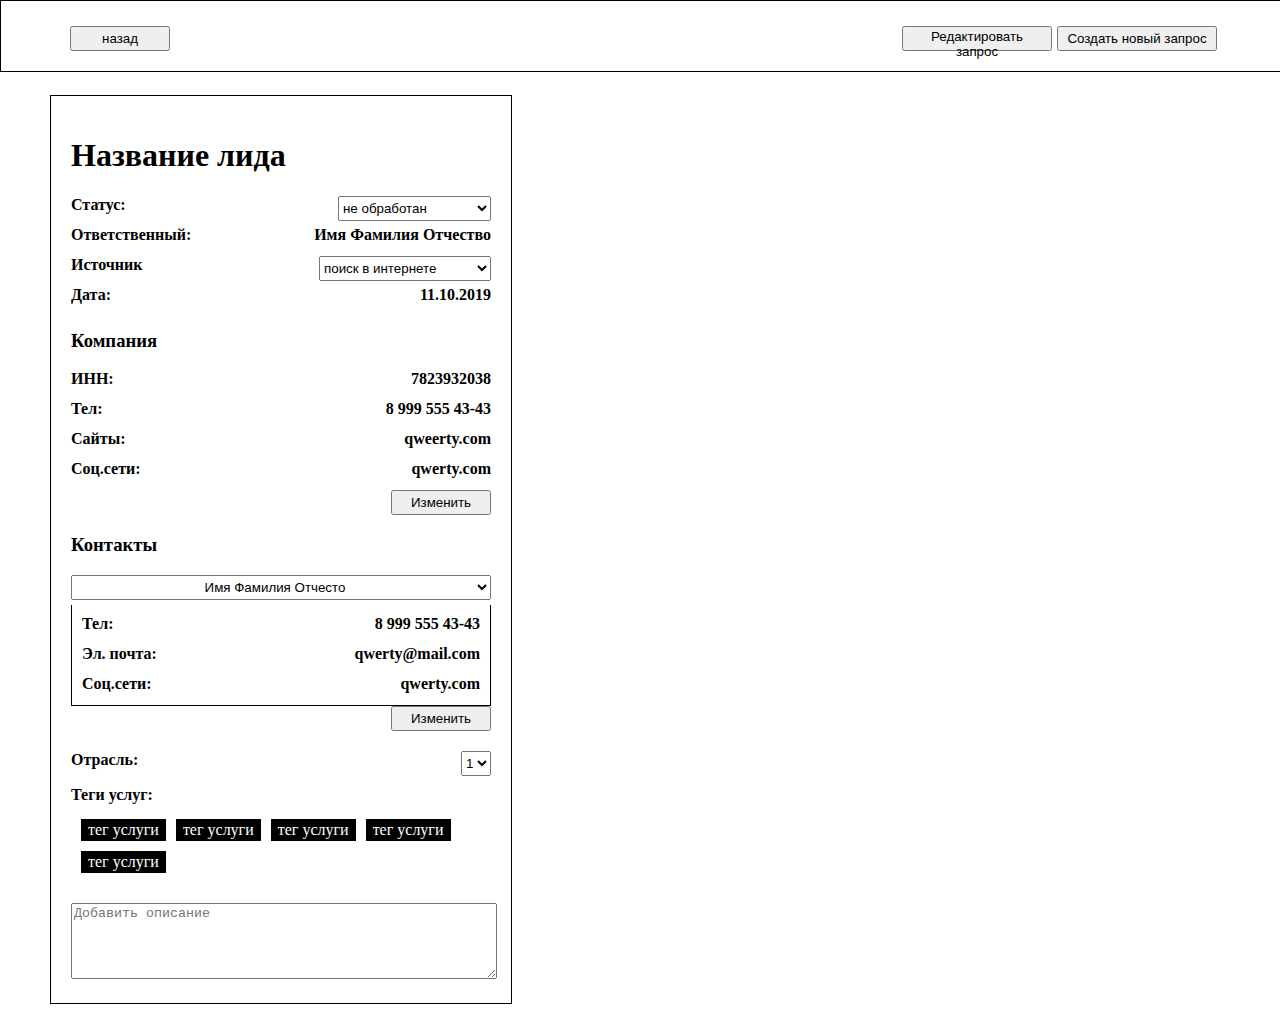
==== page_lid/page_lid.html @ 50b5af83 "v 0.2" ====
<!DOCTYPE html>
<html lang="en">

<head>
    <meta charset="UTF-8">
    <meta name="viewport" content="width=device-width, initial-scale=1.0">
    <meta http-equiv="X-UA-Compatible" content="ie=edge">
    <link rel="stylesheet" href="style.css">
    <script src="https://code.jquery.com/jquery-3.4.1.min.js"></script>
    <script src="main.js"></script>
    <title>Document</title>
</head>

<body>
    <div class="header_conteiner">
            <div class="menu_block">
        <a href="file:///D:/PROJECTS/CRM%20system/task_v2/page_tasks.html">
            <button class="btn btn_last_page">назад</button>
        </a>
        <div class="nav_block">
            <button class="btn edit_iquiry">Редактировать запрос</button>
            <button class="btn create_inquiry">Создать новый запрос</button>
        </div>
    </div>
    </div>
    <div class="lid_conteiner">
        <div class="lid_info_conteiner">
            
            <div class="name_lid_block">
                <h1>Название лида</h1>
            </div>

            <div class="main_info_block">
                <div class="select_block field_block">
                    <h4>Статус:</h4>
                    <select>
                        <option value="">не обработан</option>
                        <option value="">уточнение</option>
                        <option value="">активная проработка</option>
                        <option value="">отложен</option>
                        <option value="">архив</option>
                        <option value="">возобновлен</option>
                        <option value="">завершен</option>
                    </select>
                </div>

                <div class="manager_block field_block">
                    <h4>Ответственный:</h4>
                    <h4>Имя Фамилия Отчество</h4>
                </div>

                <div class="sourse_lid_block field_block">
                    <h4>Источник</h4>
                    <select name="" id="">
                        <option value="">поиск в интернете</option>
                        <option value="">рекомендации клиентов</option>
                        <option value="">выставка</option>
                        <option value="">таможенная база</option>
                    </select>
                </div>

                <div class="date_create_block field_block">
                    <h4>Дата:</h4>
                    <h4>11.10.2019</h4>
                </div>
            </div>
            <div class="company_block">
                <h3>Компания</h3>
                <div class="company_inn_block field_block">
                    <h4>ИНН:</h4>
                    <input type="text" placeholder="Введите ИНН" class="company_inp" name="nomber_inn">
                    <h4 class="company_info nomber_inn">7823932038</h4>
                </div>
                <div class="company_tel_block field_block">
                    <h4>Тел:</h4>
                    <input type="text" placeholder="Введите номер телефона" class="company_inp" name="nomber_tel">
                    <h4 class="company_info nomber_tel">8 999 555 43-43</h4>
                </div>
                <div class="company_sites_block field_block">
                    <h4>Сайты:</h4>
                    <input type="text" placeholder="Ввставьте ссылку" class="company_inp" name="address_site">
                    <h4 class="company_info address_site">qweerty.com</h4>
                </div>
                <div class="company_social_block field_block">
                    <h4>Соц.сети:</h4>
                    <input type="text" placeholder="Вставьте ссылку" class="company_inp" name="address_social">
                    <h4 class="company_info address_social">qwerty.com</h4>
                </div>
                <button class="switch_datas btn" id="switch_datas_company">Изменить</button>
                <button class="save_changes btn" id="save_changes_company">Сохранить</button>
            </div>

            <div class="contacts_block">
                <div class="name_obj_block">
                    <h3>Контакты</h3>
                </div>
                <div class="contacts_item_block">
                    <select name="" id="lid_contacts">
                        <option value="">Имя Фамилия Отчесто</option>
                        <option value="">Имя Фамилия Отчесто</option>
                        <option value="">Имя Фамилия Отчесто</option>
                    </select>
                </div>
                <div class="info_redact_block">
                    <div class="contacts_tel_block field_block">
                        <h4>Тел:</h4>
                        <input type="text" placeholder="Введите номер телефона" class="contacts_inp" name="nomber_tel">
                        <h4 class="contacts_info contacts_s">8 999 555 43-43</h4>
                    </div>
                    <div class="contacts_email_block field_block">
                        <h4>Эл. почта:</h4>
                        <input type="text" placeholder="Введите почту" class="contacts_inp" name="address_email">
                        <h4 class="contacts_info contacts_social">qwerty@mail.com</h4>
                    </div>
                    <div class="contacts_social_block field_block">
                        <h4>Соц.сети:</h4>
                        <input type="text" placeholder="Вставьте ссылку" class="contacts_inp" name="address_social">
                        <h4 class="contacts_info contacts_social">qwerty.com</h4>
                    </div>
                </div>
                <button class="switch_datas btn" id="switch_datas_contacts">Изменить</button>
                <button class="save_changes btn" id="save_datas_contacts">Сохранить</button>
            </div>

            <div class="type_lid_block field_block">
                <h4>Отрасль:</h4>
                <select name="" id="">
                    <option value="">1</option>
                    <option value="">2</option>
                    <option value="">3</option>
                    <option value="">4</option>
                </select>
            </div>

            <div class="tags_conteiner">
                <h4>Теги услуг:</h4>
                <div class="tags_block">
                    <div class="service_tag">тег услуги</div>
                    <div class="service_tag">тег услуги</div>
                    <div class="service_tag">тег услуги</div>
                    <div class="service_tag">тег услуги</div>
                    <div class="service_tag">тег услуги</div>
                </div>
            </div>
            <textarea name="" id="descr_field" cols="30" rows="10" placeholder="Добавить описание"></textarea>
        </div>

        <div class="right_block_conteiner">
            <div class="info_lid_conteiner">
                


                <div class="form_inquiry_conteiner">
                    <div class="main_info_form_iquiry">
                        <h1>Сформировать запрос</h1>
                        <div class="field_block nomber_inquiry_block">
                            <h4>Номер запроса</h4>
                            <h4 id="nomber_inquiry" >12321344214</h4>
                        </div>
                        <div class="field_block sourse_inquiry_block">
                            <h4>Источник запроса</h4>
                            <select name="" id="sourse_inquiry">
                                <option value="">Холодные звонки</option>
                                <option value="">Сайт</option>
                                <option value="">Действующий клиент</option>
                                <option value="">Активная продажа</option>
                                <option value="">Таможенная база</option>
                            </select>
                        </div>
                        <div class="type_inquiry_block">
                            <h4>Выберите тип запроса</h4>
                            <select name="" id="type_inquiry">
                                <option value="">Негабарит</option>
                                <option value="">FTL</option>
                                <option value="">LTL</option>
                                <option value="">FCL</option>
                            </select>
                            <button class="select_type btn">Выбор</button>
                        </div>
                    </div>

                    <div class="FTL_inquiry_block info_inquiry_block">
                        <h2>Груз типа FTL</h2>
                        <div class="type_car_block field_block">
                            <h4>Тип транспорта</h4>
                            <select name="type_car" id="">
                                <option value="">тип транспорта</option>
                                <option value="">тип транспорта</option>
                            </select>
                        </div>

                        <div class="variant_loading_block field_block">
                            <h4>Способ погрузки</h4>
                            <select name="variant_loading" id="">
                                <option value="">зад</option>
                                <option value="">бок</option>
                                <option value="">верхняя</option>
                                <option value="">полная растентовка</option>
                            </select>
                        </div>


                        <div class="geog_loading_block">
                            <h3>География загрузки</h3>
                            <div class="country_loading_block field_block">
                                <h4>Выбереите страну погрузки</h4>
                                <select name="country_loading" id="country_loading">
                                    <option value="">Россия</option>
                                </select>
                            </div>
                            <div class="address_loading_block field_block">
                                <h4>Адрес погрузки</h4>
                                <input type="text" name="address_loading" id="address_loading" placeholder="Введите адрес погрузки">
                            </div>
                            <div class="address_tamoj_oforml field_block">
                                <h4>Адрес таможенного оформления</h4>
                                <input type="text" name="address_tamoj_in" class="Введите адрес таможенного офрмления">
                            </div>
                        </div>

                        <div class="geog_unloading_block">
                            <h3>География выгрузки</h3>
                            <div class="country_unloading_block field_block">
                                <h4>Выбереите страну разгрузки</h4>
                                <select name="country_unloading" id="country_unloading">
                                    <option value="">Россия</option>
                                </select>
                            </div>
                            <div class="address_unloading_block field_block">
                                <h4>Адресс разгрузки</h4>
                                <input type="text" placeholder="Введите адрес рагрузки">
                            </div>
                            <div class="address_tamoj_oforml field_block">
                                <h4>Адрес таможенного оформления</h4>
                                <input type="text" name="address_tamoj_from" class="Введите адрес таможенного офрмления">
                            </div>
                        </div>

                        <div class="cargo_block">
                            <h3>Блок груз</h3>
                            <div class="type_cargo_block field_block">
                                <h4>Характер груза</h4>
                                <input type="text" name="type_cargo" placeholder="Введите характер груза">
                            </div>

                            <div class="price_block field_block">
                                <h4>Стоимость груза</h4>
                                <input type="text" name="price_cargo" placeholder="Введите стоимость груза">
                            </div>

                            <div class="weight_block field_block">
                                <h4>Вес груза</h4>
                                <input type="text" name="weight_cargo" placeholder="Введите вес груза">
                            </div>

                            <div class="country_invoise_block field_block">
                                <h4>Страна в инфосах</h4>
                                <input type="text" name="country_invoise" placeholder="Введите страну в инвойсках">
                            </div>

                            <div class="code_tnvad_block field_block">
                                <h4>Кол-во кодов ТНВЭД</h4>
                                <input type="text" name="code_tnvad" placeholder="Введите кол-во кодов">
                            </div>

                            <div class="packing_block field_block">
                                <h4>Упаковка</h4>
                                <input type="text" name="packing_cargo" placeholder="Введите тип упаковки">
                            </div>

                            <div class="class_dunger_block field_block">
                                <h4>Класс опасности</h4>
                                <input type="text" name="class_dunger" placeholder="Введите класс опасности">
                            </div>

                            <div class="traffic_block field_block">
                                <h4>Регулярность грузоперевозок</h4>
                                <input type="text" name="traffic" placeholder="Введите регулярность грузоперевозок">
                            </div>

                            <div class="tempr_block field_block">
                                <h4>Температурный режим</h4>
                                <input type="text" name="tempr" placeholder="Введите температурный режим">
                            </div>

                            <div class="size_cargo_block field_block">
                                <h4>Габариты груза</h4>
                                <input type="text" name="size_cargo" placeholder="Введите габариты груза">
                            </div>
                        </div>
                        <button class="save_inquiry btn">Сохранить запрос</button>
                    </div>


                    <div class="LTL_inquiry_block info_inquiry_block">
                        <h2>Груз типа LTL</h2>
                        <div class="variant_loading_block field_block">
                            <h4>Способ погрузки</h4>
                            <select name="variant_loading" id="">
                                <option value="">зад</option>
                                <option value="">бок</option>
                                <option value="">верхняя</option>
                                <option value="">полная растентовка</option>
                            </select>
                        </div>

                        <div class="geog_loading_block">
                            <h3>География загрузки</h3>
                            <div class="country_loading_block field_block">
                                <h4>Выбереите страну погрузки</h4>
                                <select name="country_loading" id="country_loading">
                                    <option value="">Россия</option>
                                </select>
                            </div>
                            <div class="address_loading_block field_block">
                                <h4>Адресс погрузки</h4>
                                <input type="text" name="address_loading" id="address_loading" placeholder="Введите адрес погрузки">
                            </div>
                            <div class="address_tamoj_oforml field_block">
                                <h4>Адрес таможенного оформления</h4>
                                <input type="text" name="address_tamoj_in" class="Введите адрес таможенного офрмления">
                            </div>
                        </div>

                        <div class="geog_unloading_block">
                            <h3>География выгрузки</h3>
                            <div class="country_unloading_block field_block">
                                <h4>Выбереите страну разгрузки</h4>
                                <select name="country_unloading" id="country_unloading">
                                    <option value="">Россия</option>
                                </select>
                            </div>
                            <div class="address_unloading_block field_block">
                                <h4>Адресс разгрузки</h4>
                                <input type="text" name="address_unloading" placeholder="Введите адрес разгрузки">
                            </div>
                            <div class="address_tamoj_oforml field_block">
                                <h4>Адрес таможенного оформления</h4>
                                <input type="text" name="address_tamoj_from" class="Введите адрес таможенного офрмления">
                            </div>
                        </div>

                        <div class="cargo_block">
                            <h3>Блок груз</h3>
                            <div class="type_cargo_block field_block">
                                <h4>Характер груза</h4>
                                <input type="text" name="type_cargo" placeholder="Введите характер груза">
                            </div>

                            <div class="price_block field_block">
                                <h4>Стоимость груза</h4>
                                <input type="text" name="price_cargo" placeholder="Введите стоимость груза">
                            </div>

                            <div class="weight_block field_block">
                                <h4>Вес груза</h4>
                                <input type="text" name="weight_cargo" placeholder="Введите вес груза">
                            </div>

                            <div class="sum_block field_block">
                                <h4>Количество мест</h4>
                                <input type="text" placeholder="Введите количество мест">
                            </div>

                            <div class="stacking_block field_block">
                                <h4>Возможность штабелирования</h4>
                                <input type="text" placeholder="Введите количество мест">
                            </div>

                            <div class="country_invoise_block field_block">
                                <h4>Страна в инфосах</h4>
                                <input type="text" name="country_invoise" placeholder="Введите страну в инвойсках">
                            </div>

                            <div class="code_tnvad_block field_block">
                                <h4>Кол-во кодов ТНВЭД</h4>
                                <input type="text" name="code_tnvad" placeholder="Введите кол-во кодов">
                            </div>

                            <div class="packing_block field_block">
                                <h4>Упаковка</h4>
                                <input type="text" name="packing_cargo" placeholder="Введите тип упаковки">
                            </div>

                            <div class="class_dunger_block field_block">
                                <h4>Класс опасности</h4>
                                <input type="text" name="class_dunger" placeholder="Введите класс опасности">
                            </div>

                            <div class="traffic_block field_block">
                                <h4>Регулярность грузоперевозок</h4>
                                <input type="text" name="traffic" placeholder="Введите регулярность грузоперевозок">
                            </div>

                            <div class="tempr_block field_block">
                                <h4>Температурный режим</h4>
                                <input type="text" name="tempr" placeholder="Введите температурный режим">
                            </div>

                            <div class="size_cargo_block field_block">
                                <h4>Габариты груза</h4>
                                <input type="text" name="size_cargo" placeholder="Введите габариты груза">
                            </div>
                        </div>
                        <button class="save_inquiry btn">Сохранить запрос</button>
                    </div>

                    
                    <div class="notOverall_inquiry_block info_inquiry_block">
                        <h2>Груз типа 'Негабарит'</h2>
                        <div class="type_car_block field_block">
                            <h4>Тип транспорта</h4>
                            <select name="type_car" id="">
                                <option value="">тип транспорта</option>
                                <option value="">тип транспорта</option>
                            </select>
                        </div>

                        <div class="variant_loading_block field_block">
                            <h4>Способ погрузки</h4>
                            <select name="variant_loading" id="">
                                <option value="">зад</option>
                                <option value="">бок</option>
                                <option value="">верхняя</option>
                                <option value="">полная растентовка</option>
                            </select>
                        </div>

                        <div class="geog_loading_block">
                            <h3>География загрузки</h3>
                            <div class="country_loading_block field_block">
                                <h4>Выбереите страну погрузки</h4>
                                <select name="country_loading" id="country_loading">
                                    <option value="">Россия</option>
                                </select>
                            </div>
                            <div class="address_loading_block field_block">
                                <h4>Адресс погрузки</h4>
                                <input type="text" name="address_loading" id="address_loading" placeholder="Введите адрес погрузки">
                            </div>
                            <div class="address_tamoj_oforml field_block">
                                <h4>Адрес таможенного оформления</h4>
                                <input type="text" name="address_tamoj_in" class="Введите адрес таможенного офрмления">
                            </div>
                        </div>

                        <div class="geog_unloading_block">
                            <h3>География выгрузки</h3>
                            <div class="country_unloading_block field_block">
                                <h4>Выбереите страну разгрузки</h4>
                                <select name="country_unloading" id="country_unloading">
                                    <option value="">Россия</option>
                                </select>
                            </div>
                            <div class="address_unloading_block field_block">
                                <h4>Адресс разгрузки</h4>
                                <input type="text" name="address_unloading" placeholder="Введите адрес разгрузки">
                            </div>
                            <div class="address_tamoj_oforml field_block">
                                <h4>Адрес таможенного оформления</h4>
                                <input type="text" name="address_tamoj_from" class="Введите адрес таможенного офрмления">
                            </div>
                        </div>

                        <div class="cargo_block">
                            <h3>Блок груз</h3>
                            <div class="type_cargo_block field_block">
                                <h4>Характер груза</h4>
                                <input type="text" name="type_cargo" placeholder="Введите характер груза">
                            </div>

                            <div class="price_block field_block">
                                <h4>Стоимость груза</h4>
                                <input type="text" name="price_cargo" placeholder="Введите стоимость груза">
                            </div>

                            <div class="weight_block field_block">
                                <h4>Вес груза</h4>
                                <input type="text" name="weight_cargo" placeholder="Введите вес груза">
                            </div>

                            <div class="country_invoise_block field_block">
                                <h4>Страна в инфосах</h4>
                                <input type="text" name="country_invoise" placeholder="Введите страну в инвойсках">
                            </div>

                            <div class="code_tnvad_block field_block">
                                <h4>Кол-во кодов ТНВЭД</h4>
                                <input type="text" name="code_tnvad" placeholder="Введите кол-во кодов">
                            </div>

                            <div class="packing_block field_block">
                                <h4>Упаковка</h4>
                                <input type="text" name="packing_cargo" placeholder="Введите тип упаковки">
                            </div>

                            <div class="class_dunger_block field_block">
                                <h4>Класс опасности</h4>
                                <input type="text" name="class_dunger" placeholder="Введите класс опасности">
                            </div>

                            <div class="traffic_block field_block">
                                <h4>Регулярность грузоперевозок</h4>
                                <input type="text" name="traffic" placeholder="Введите регулярность грузоперевозок">
                            </div>

                            <div class="tempr_block field_block">
                                <h4>Температурный режим</h4>
                                <input type="text" name="tempr" placeholder="Введите температурный режим">
                            </div>

                            <div class="size_cargo_block field_block">
                                <h4>Габариты груза</h4>
                                <input type="text" name="size_cargo" placeholder="Введите габариты груза">
                            </div>
                        </div>
                        <button class="save_inquiry btn">Сохранить запрос</button>
                    </div>


                    <div class="FCL_inquiry_block info_inquiry_block">
                        <h2>Груз типа FCL(море/жд/авиа)</h2>
                        <div class="type_car_block field_block">
                            <h4>Тип транспорта</h4>
                            <select name="type_car" id="type_car">
                                <option value="">тип транспорта</option>
                                <option value="">тип транспорта</option>
                            </select>
                        </div>

                        <div class="delivery_condition_block field_block">
                            <h4>Условия поставки</h4>
                            <select name="delivery_condition" id="delivery_condition">
                                <option value="">EXW</option>
                                <option value="">FCA</option>
                                <option value="">FOB</option>
                            </select>
                        </div>

                        <div class="geog_loading_block">
                            <h3>География загрузки</h3>
                            <div class="country_loading_block field_block">
                                <h4>Выбереите страну погрузки</h4>
                                <select name="country_loading" id="country_loading">
                                    <option value="">Россия</option>
                                </select>
                            </div>
                            <div class="address_loading_block field_block">
                                <h4>Адресс погрузки</h4>
                                <input type="text" name="address_loading" id="address_loading" placeholder="Введите адрес погрузки">
                            </div>
                            <div class="address_tamoj_oforml field_block">
                                <h4>Адрес таможенного оформления</h4>
                                <input type="text" name="address_tamoj_in" class="Введите адрес таможенного офрмления">
                            </div>
                        </div>

                        <div class="geog_unloading_block">
                            <h3>География выгрузки</h3>
                            <div class="country_unloading_block field_block">
                                <h4>Выбереите страну разгрузки</h4>
                                <select name="country_unloading" id="country_unloading">
                                    <option value="">Россия</option>
                                </select>
                            </div>
                            <div class="address_unloading_block field_block">
                                <h4>Адресс разгрузки</h4>
                                <input type="text" name="address_unloading" id="address_unloading" placeholder="Введите адрес разгрузки">
                            </div>
                            <div class="address_tamoj_oforml_from field_block">
                                <h4>Адрес таможенного оформления</h4>
                                <input type="text" name="address_tamoj_from" class="Введите адрес таможенного офрмления">
                            </div>
                        </div>

                        <div class="cargo_block">
                            <h3>Блок груз</h3>
                            <div class="type_cargo_block field_block">
                                <h4>Характер груза</h4>
                                <input type="text" name="type_cargo" placeholder="Введите характер груза">
                            </div>

                            <div class="price_block field_block">
                                <h4>Стоимость груза</h4>
                                <input type="text" name="price_cargo" placeholder="Введите стоимость груза">
                            </div>

                            <div class="weight_block field_block">
                                <h4>Вес груза</h4>
                                <input type="text" name="weight_cargo" placeholder="Введите вес груза">
                            </div>

                            <div class="country_invoise_block field_block">
                                <h4>Страна в инфосах</h4>
                                <input type="text" name="country_invoise" placeholder="Введите страну в инвойсках">
                            </div>

                            <div class="code_tnvad_block field_block">
                                <h4>Кол-во кодов ТНВЭД</h4>
                                <input type="text" name="code_tnvad" placeholder="Введите кол-во кодов">
                            </div>

                            <div class="packing_block field_block">
                                <h4>Упаковка</h4>
                                <input type="text" name="packing_cargo" placeholder="Введите тип упаковки">
                            </div>

                            <div class="class_dunger_block field_block">
                                <h4>Класс опасности</h4>
                                <input type="text" name="class_dunger" placeholder="Введите класс опасности">
                            </div>

                            <div class="traffic_block field_block">
                                <h4>Регулярность грузоперевозок</h4>
                                <input type="text" name="traffic" placeholder="Введите регулярность грузоперевозок">
                            </div>

                            <div class="tempr_block field_block">
                                <h4>Температурный режим</h4>
                                <input type="text" name="tempr" placeholder="Введите температурный режим">
                            </div>

                            <div class="size_cargo_block field_block">
                                <h4>Габариты груза</h4>
                                <input type="text" name="size_cargo" placeholder="Введите габариты груза">
                            </div>
                        </div>
                        <button class="save_inquiry btn">Сохранить запрос</button>
                    </div>
                </div>
            </div>

            <div class="inquiry_list_conteiner">
                    
            </div>
        </div>


    </div>

</body>

</html>
---- page_lid/style.css ----
html, body{
    margin: 0;
    padding: 0;
}

h4{
    margin: 0;
}


.field_block{
    display: flex;
    flex-direction: row;
    justify-content: space-between;

    height: 25px;
    margin-bottom: 5px;
}
.header_conteiner{
    display: flex;
    flex-direction: row;
    justify-content: space-between;

    position: fixed;

    width: 100%;
    height: 70px;
    border: 1px solid black;

    z-index: 999;
    background-color: #fff;
}
.menu_block{
    display: flex;
    flex-direction: row;
    align-items: center;

    position: relative;
    left: 5%;

    width: 90%;
    height: 75px;
}

.nav_block{
    display: flex;
    flex-direction: row;
    justify-content: flex-end;

    width: 100%;
    height: 25px;
}

/*------------------------------

    Информация по лиду

-------------------------------*/
.lid_conteiner{
    display: flex;
    flex-direction: row;
    
    width: 100%;
    box-sizing: content-box;
}
.lid_info_conteiner{
    position: relative;
    top: 75px;

    margin: 20px 0 20px 50px;
    padding: 20px;
    
    width: 420px;
    height: 100%;

    border: 1px solid #000;
}
.company_inp{
    display: none;
}
.contacts_inp{
    display: none;
}
.contacts_item_block{
    width: 100%;
}
#lid_contacts{
    width: 100%;
    height: 25px;

    margin-bottom: 5px;
    text-align: center;
}
.info_redact_block{
    padding: 10px 10px 0 10px;

    border: 1px solid #000;
    border-top: none;
}
.type_lid_block{
    margin-top: 20px;
}
.tags_conteiner{
    margin-top: 10px;
}
.tags_block{
    display: flex;
    flex-direction: row;
    justify-content: flex-start;
    flex-wrap: wrap;

    margin-top: 5px;

    box-sizing: content-box;
}
.service_tag{
    box-sizing: content-box;

    margin: 10px 0 0 10px;
    padding: 2px 7px 2px 7px;

    text-align: center;
    color: #fff;
    background-color: #000;
}
#descr_field{
    width: 100%;
    height: 70px;

    margin-top: 30px;
}

/*------------------------------

        Кнопки и их стилизация

-------------------------------*/
.btn{
    width: 100px;
    height: 25px;

    margin-left: 5px;
}
.save_changes{
    display: none;
    position: relative;
    left: 315px;
}
.switch_datas{
    position: relative;
    left: 315px;
}
.edit_iquiry{
    width: 150px;
}
.create_inquiry{
    width: 160px;
}
.save_inquiry{
    position: relative;
    top: 10px;

    width: 100%;
}
.collapse_desc{
    display: none;
    position: absolute;
    left: 500px;
}
.show_desc{
    position: absolute;
    left: 500px;
} 

/*------------------------------

    контейнер с информацией по лиду

-------------------------------*/
.right_block_conteiner{
    position: relative;
    top: 75px;

    box-sizing: content-box;
    padding: 20px;
}
.info_lid_conteiner{
    box-sizing: content-box;

    margin-bottom: 25px;
    padding: 20px;
}

.inquiry_list_conteiner{
    width: 680px;
    box-sizing: content-box;
}
.inquiry_item_block{
    display: flex;
    flex-direction: column;
    
    box-sizing: content-box;
    width: 658px;
    
    margin-top: 5px;
    padding: 10px;
    
    border: 1px solid #000;
}
.inquiry_list_conteiner h2{
    margin: 0px;
    padding: 0 25px 0 0;
}
.information_inquiry{
    display: none;
}

/*------------------------------

        Форма составления запроса

-------------------------------*/
.form_inquiry_conteiner{
    display: none;
    width: 100%;
    height: 100%;
}
.sourse_inquiry_block{
    margin-bottom: 15px;
    padding-bottom: 15px;
    border-bottom: 1px solid #000;
}
.type_inquiry_block{
    display: flex;
    flex-direction: row;
    justify-content: space-between;
    
    width: 100%;
    margin-bottom: 25px;
}
.type_inquiry_block select{
    width: 300px;
    height: 25px;

    margin: 0 10px 0 10px;
}
.info_inquiry_block{
    display: none;
    width: 100%;
}
.form_inquiry_conteiner input{
    width: 250px;
    padding: 0 5px 0 5px;
}
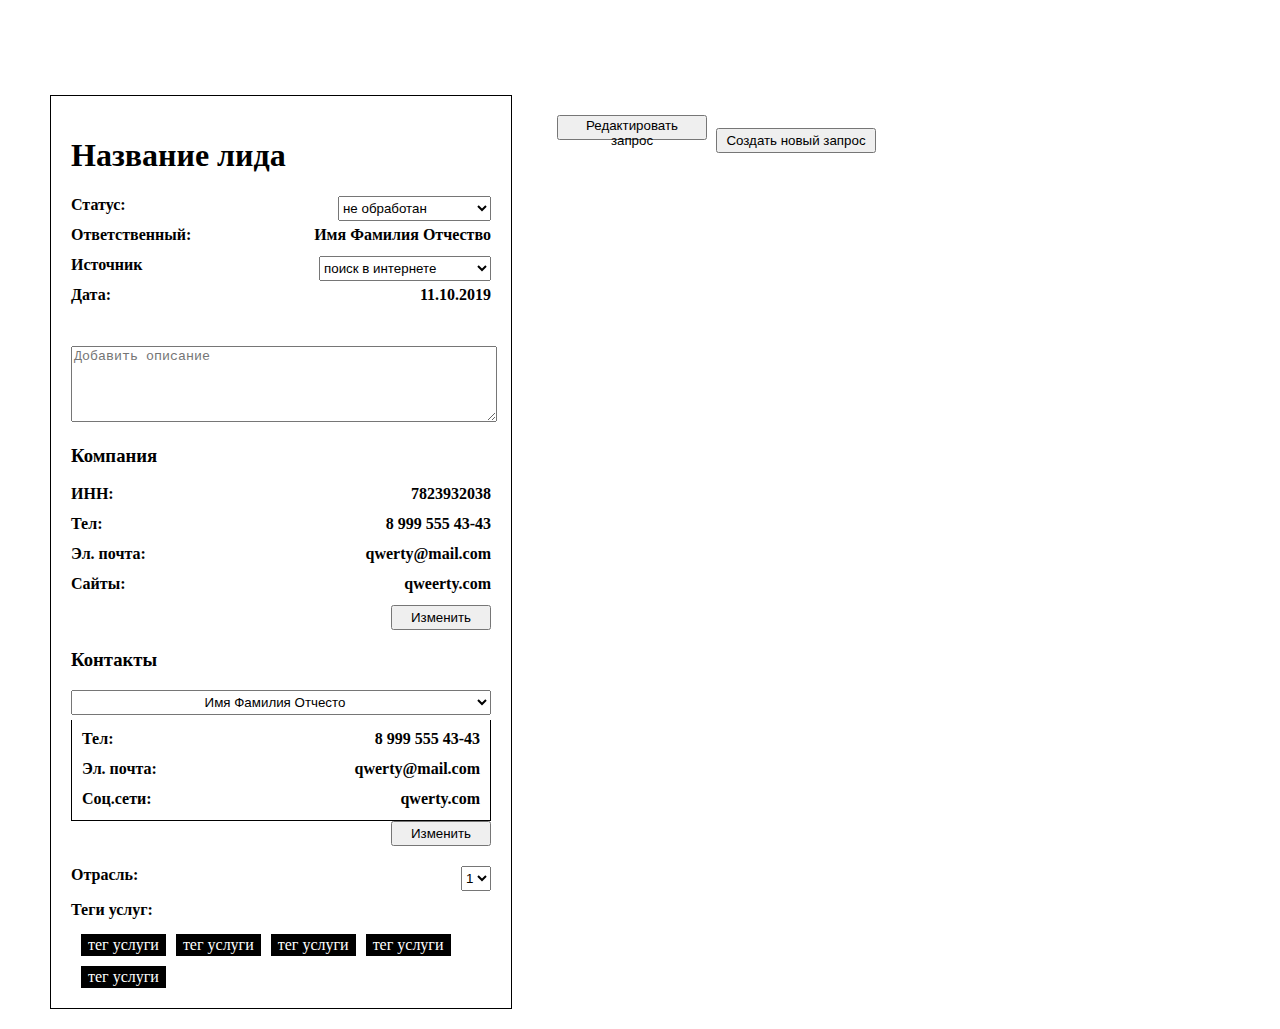
==== commit 4471a82d: "v 0.3" ====
--- a/page_lid/page_lid.html
+++ b/page_lid/page_lid.html
@@ -8,24 +8,13 @@
     <link rel="stylesheet" href="style.css">
     <script src="https://code.jquery.com/jquery-3.4.1.min.js"></script>
     <script src="main.js"></script>
-    <title>Document</title>
+    <title>CRM: Лид</title>
 </head>
 
 <body>
-    <div class="header_conteiner">
-            <div class="menu_block">
-        <a href="file:///D:/PROJECTS/CRM%20system/task_v2/page_tasks.html">
-            <button class="btn btn_last_page">назад</button>
-        </a>
-        <div class="nav_block">
-            <button class="btn edit_iquiry">Редактировать запрос</button>
-            <button class="btn create_inquiry">Создать новый запрос</button>
-        </div>
-    </div>
-    </div>
     <div class="lid_conteiner">
         <div class="lid_info_conteiner">
-            
+
             <div class="name_lid_block">
                 <h1>Название лида</h1>
             </div>
@@ -63,6 +52,7 @@
                     <h4>Дата:</h4>
                     <h4>11.10.2019</h4>
                 </div>
+                <textarea name="" id="descr_field" cols="30" rows="10" placeholder="Добавить описание"></textarea>
             </div>
             <div class="company_block">
                 <h3>Компания</h3>
@@ -76,15 +66,15 @@
                     <input type="text" placeholder="Введите номер телефона" class="company_inp" name="nomber_tel">
                     <h4 class="company_info nomber_tel">8 999 555 43-43</h4>
                 </div>
+                <div class="company_email_block field_block">
+                    <h4>Эл. почта:</h4>
+                    <input type="text" placeholder="Введите почту" class="company_inp" name="address_email">
+                    <h4 class="company_info company_social">qwerty@mail.com</h4>
+                </div>
                 <div class="company_sites_block field_block">
                     <h4>Сайты:</h4>
                     <input type="text" placeholder="Ввставьте ссылку" class="company_inp" name="address_site">
                     <h4 class="company_info address_site">qweerty.com</h4>
-                </div>
-                <div class="company_social_block field_block">
-                    <h4>Соц.сети:</h4>
-                    <input type="text" placeholder="Вставьте ссылку" class="company_inp" name="address_social">
-                    <h4 class="company_info address_social">qwerty.com</h4>
                 </div>
                 <button class="switch_datas btn" id="switch_datas_company">Изменить</button>
                 <button class="save_changes btn" id="save_changes_company">Сохранить</button>
@@ -142,20 +132,22 @@
                     <div class="service_tag">тег услуги</div>
                 </div>
             </div>
-            <textarea name="" id="descr_field" cols="30" rows="10" placeholder="Добавить описание"></textarea>
+
         </div>
 
         <div class="right_block_conteiner">
             <div class="info_lid_conteiner">
-                
-
+                <div class="nav_block">
+                    <button class="btn edit_iquiry">Редактировать запрос</button>
+                    <button class="btn create_inquiry">Создать новый запрос</button>
+                </div>
 
                 <div class="form_inquiry_conteiner">
                     <div class="main_info_form_iquiry">
                         <h1>Сформировать запрос</h1>
                         <div class="field_block nomber_inquiry_block">
                             <h4>Номер запроса</h4>
-                            <h4 id="nomber_inquiry" >12321344214</h4>
+                            <h4 id="nomber_inquiry">12321344214</h4>
                         </div>
                         <div class="field_block sourse_inquiry_block">
                             <h4>Источник запроса</h4>
@@ -210,7 +202,8 @@
                             </div>
                             <div class="address_loading_block field_block">
                                 <h4>Адрес погрузки</h4>
-                                <input type="text" name="address_loading" id="address_loading" placeholder="Введите адрес погрузки">
+                                <input type="text" name="address_loading" id="address_loading"
+                                    placeholder="Введите адрес погрузки">
                             </div>
                             <div class="address_tamoj_oforml field_block">
                                 <h4>Адрес таможенного оформления</h4>
@@ -232,7 +225,8 @@
                             </div>
                             <div class="address_tamoj_oforml field_block">
                                 <h4>Адрес таможенного оформления</h4>
-                                <input type="text" name="address_tamoj_from" class="Введите адрес таможенного офрмления">
+                                <input type="text" name="address_tamoj_from"
+                                    class="Введите адрес таможенного офрмления">
                             </div>
                         </div>
 
@@ -314,7 +308,8 @@
                             </div>
                             <div class="address_loading_block field_block">
                                 <h4>Адресс погрузки</h4>
-                                <input type="text" name="address_loading" id="address_loading" placeholder="Введите адрес погрузки">
+                                <input type="text" name="address_loading" id="address_loading"
+                                    placeholder="Введите адрес погрузки">
                             </div>
                             <div class="address_tamoj_oforml field_block">
                                 <h4>Адрес таможенного оформления</h4>
@@ -336,7 +331,8 @@
                             </div>
                             <div class="address_tamoj_oforml field_block">
                                 <h4>Адрес таможенного оформления</h4>
-                                <input type="text" name="address_tamoj_from" class="Введите адрес таможенного офрмления">
+                                <input type="text" name="address_tamoj_from"
+                                    class="Введите адрес таможенного офрмления">
                             </div>
                         </div>
 
@@ -405,7 +401,7 @@
                         <button class="save_inquiry btn">Сохранить запрос</button>
                     </div>
 
-                    
+
                     <div class="notOverall_inquiry_block info_inquiry_block">
                         <h2>Груз типа 'Негабарит'</h2>
                         <div class="type_car_block field_block">
@@ -436,7 +432,8 @@
                             </div>
                             <div class="address_loading_block field_block">
                                 <h4>Адресс погрузки</h4>
-                                <input type="text" name="address_loading" id="address_loading" placeholder="Введите адрес погрузки">
+                                <input type="text" name="address_loading" id="address_loading"
+                                    placeholder="Введите адрес погрузки">
                             </div>
                             <div class="address_tamoj_oforml field_block">
                                 <h4>Адрес таможенного оформления</h4>
@@ -458,7 +455,8 @@
                             </div>
                             <div class="address_tamoj_oforml field_block">
                                 <h4>Адрес таможенного оформления</h4>
-                                <input type="text" name="address_tamoj_from" class="Введите адрес таможенного офрмления">
+                                <input type="text" name="address_tamoj_from"
+                                    class="Введите адрес таможенного офрмления">
                             </div>
                         </div>
 
@@ -547,7 +545,8 @@
                             </div>
                             <div class="address_loading_block field_block">
                                 <h4>Адресс погрузки</h4>
-                                <input type="text" name="address_loading" id="address_loading" placeholder="Введите адрес погрузки">
+                                <input type="text" name="address_loading" id="address_loading"
+                                    placeholder="Введите адрес погрузки">
                             </div>
                             <div class="address_tamoj_oforml field_block">
                                 <h4>Адрес таможенного оформления</h4>
@@ -565,11 +564,13 @@
                             </div>
                             <div class="address_unloading_block field_block">
                                 <h4>Адресс разгрузки</h4>
-                                <input type="text" name="address_unloading" id="address_unloading" placeholder="Введите адрес разгрузки">
+                                <input type="text" name="address_unloading" id="address_unloading"
+                                    placeholder="Введите адрес разгрузки">
                             </div>
                             <div class="address_tamoj_oforml_from field_block">
                                 <h4>Адрес таможенного оформления</h4>
-                                <input type="text" name="address_tamoj_from" class="Введите адрес таможенного офрмления">
+                                <input type="text" name="address_tamoj_from"
+                                    class="Введите адрес таможенного офрмления">
                             </div>
                         </div>
 
@@ -631,7 +632,6 @@
             </div>
 
             <div class="inquiry_list_conteiner">
-                    
             </div>
         </div>
 
--- a/page_lid/style.css
+++ b/page_lid/style.css
@@ -16,41 +16,6 @@
     height: 25px;
     margin-bottom: 5px;
 }
-.header_conteiner{
-    display: flex;
-    flex-direction: row;
-    justify-content: space-between;
-
-    position: fixed;
-
-    width: 100%;
-    height: 70px;
-    border: 1px solid black;
-
-    z-index: 999;
-    background-color: #fff;
-}
-.menu_block{
-    display: flex;
-    flex-direction: row;
-    align-items: center;
-
-    position: relative;
-    left: 5%;
-
-    width: 90%;
-    height: 75px;
-}
-
-.nav_block{
-    display: flex;
-    flex-direction: row;
-    justify-content: flex-end;
-
-    width: 100%;
-    height: 25px;
-}
-
 /*------------------------------
 
     Информация по лиду
@@ -162,15 +127,9 @@
 
     width: 100%;
 }
-.collapse_desc{
-    display: none;
-    position: absolute;
-    left: 500px;
-}
-.show_desc{
-    position: absolute;
-    left: 500px;
-} 
+
+
+
 
 /*------------------------------
 
@@ -203,7 +162,7 @@
     width: 658px;
     
     margin-top: 5px;
-    padding: 10px;
+    padding: 20px;
     
     border: 1px solid #000;
 }
@@ -251,4 +210,39 @@
 .form_inquiry_conteiner input{
     width: 250px;
     padding: 0 5px 0 5px;
+}
+
+.inquiry_main_info{
+    display: flex;
+    flex-direction: row;
+    justify-content: space-between;
+    align-items: center;
+}
+.information_inquiry{
+    margin-bottom: 0;
+}
+#status_inquiry{
+    width: 200px;
+    height: 25px;
+}
+.inquiry_sec_info{
+    display: flex;
+    flex-direction: row;
+    justify-content: space-between;
+    align-items: center;
+}
+#show_info_inq{
+    width: 200px;
+    height: 25px;
+}
+.inquiry_third_info{
+    display: flex;
+    flex-direction: row;
+    justify-content: space-between;
+    align-items: flex-end;
+}
+#hide_info_inq{
+    display: none;
+    width: 200px;
+    height: 25px;
 }